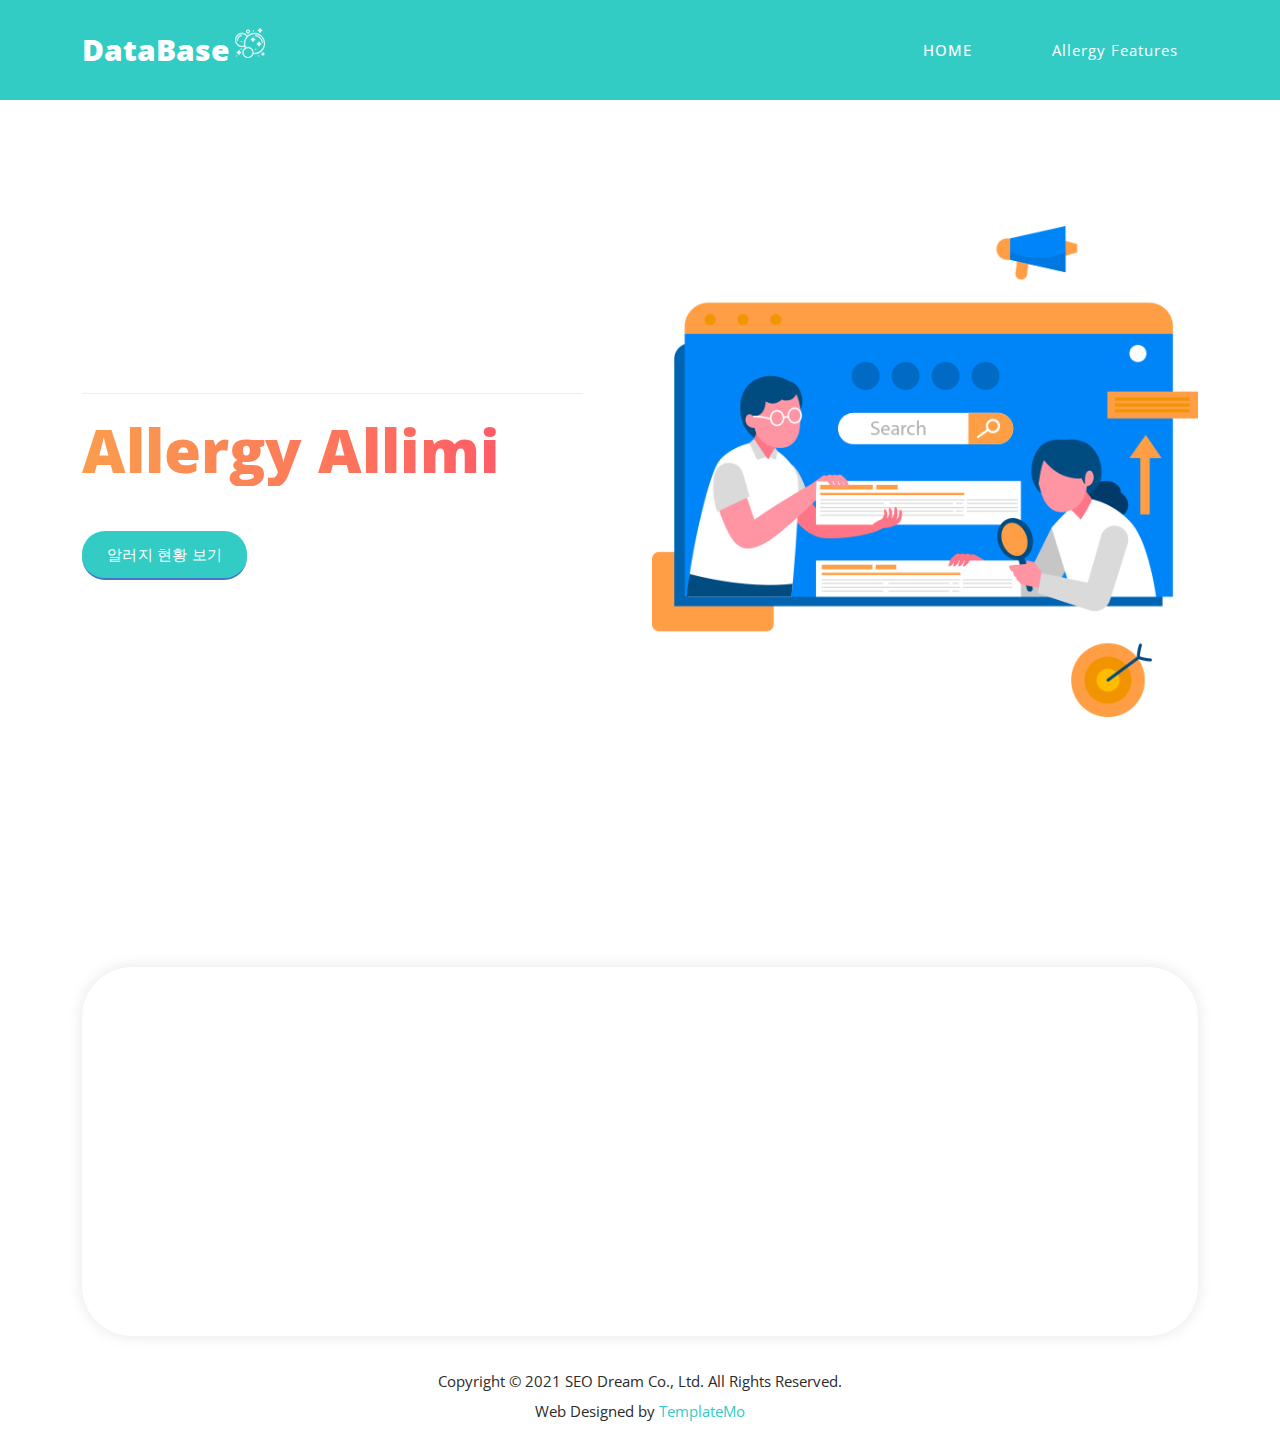
==== templatemo_563_seo_dream/index.html @ 9eee8654 "setting css" ====
<!DOCTYPE html>
<html lang="ko">

  <head>

    <meta charset="UTF-8">
    <meta name="viewport" content="width=device-width, initial-scale=1, shrink-to-fit=no">
    <meta name="description" content="">
    <meta name="author" content="">
    <link rel="preconnect" href="https://fonts.gstatic.com">
    <link href="https://fonts.googleapis.com/css2?family=Open+Sans:wght@300;400;600;700;800&display=swap" rel="stylesheet">

    <title>알러지 알리미-데이터베이스 기말 과제</title>

    <!-- Bootstrap core CSS -->
    <link href="vendor/bootstrap/css/bootstrap.min.css" rel="stylesheet">


    <!-- Additional CSS Files -->
    <link rel="stylesheet" href="assets/css/fontawesome.css">
    <link rel="stylesheet" href="assets/css/templatemo-seo-dream.css">
    <link rel="stylesheet" href="assets/css/animated.css">
    <link rel="stylesheet" href="assets/css/owl.css">
<!--TemplateMo 563 SEO Dream
https://templatemo.com/tm-563-seo-dream
-->

</head>
<body>

  <!-- ***** Preloader Start ***** -->
  <div id="js-preloader" class="js-preloader">
    <div class="preloader-inner">
      <span class="dot"></span>
      <div class="dots">
        <span></span>
        <span></span>
        <span></span>
      </div>
    </div>
  </div>
  <!-- ***** Preloader End ***** -->

  <!-- ***** Header Area Start ***** -->
  <header class="header-area header-sticky wow slideInDown" data-wow-duration="0.75s" data-wow-delay="0s">
    <div class="container">
      <div class="row">
        <div class="col-12">
          <nav class="main-nav">
            <!-- ***** Logo Start ***** -->
            <a href="index.html" class="logo">
              <h4>DataBase<img src="assets/images/logo-icon.png" alt=""></h4>
            </a>
            <!-- ***** Logo End ***** -->
            <!-- ***** Menu Start ***** -->
            <ul class="nav">
              <li class="scroll-to-section"><a href="#top" class="active">HOME</a></li>
              <li class="scroll-to-section"><a href="#features">Allergy features</a></li>
           <!--  <li class="scroll-to-section"><div class="main-blue-button"><a href="#contact">비어있음!!</a></div></li> 
           -->
            </ul>        
            <a class='menu-trigger'>
                <span>Menu</span>
            </a>
            <!-- ***** Menu End ***** -->
          </nav>
        </div>
      </div>
    </div>
  </header>
  <!-- ***** Header Area End ***** -->

  <div class="main-banner wow fadeIn" id="top" data-wow-duration="1s" data-wow-delay="0.5s">
    <div class="container">
      <div class="row">
        <div class="col-lg-12">
          <div class="row">
            <div class="col-lg-6 align-self-center">
              <div class="left-content header-text wow fadeInLeft" data-wow-duration="1s" data-wow-delay="1s">
                <div class="row">
                  <div class="col-lg-12">
                    <h2>Allergy Allimi</h2>
                  </div>
                  <div class="col-lg-12">
                    <div class="main-green-button scroll-to-section">
                      <a href="#features">알러지 현황 보기</a>
                    </div>
                  </div>
                </div>
              </div>
            </div>
            <div class="col-lg-6">
              <div class="right-image wow fadeInRight" data-wow-duration="1s" data-wow-delay="0.5s">
                <img src="assets/images/banner-right-image.png" alt="">
              </div>
            </div>
          </div>
        </div>
      </div>
    </div>
  </div>

  <div id="features" class="features section">
    <div class="container">
      <div class="row">
        <div class="col-lg-12">
          <div class="features-content">
            <div class="row">
              <div class="col-lg-3">
                <div class="features-item first-feature wow fadeInUp" data-wow-duration="1s" data-wow-delay="0s">
                  <div class="first-number number">
                    <h6>01</h6>
                  </div>
                  <div class="icon"></div>
                  <h4>이름으로 못 먹는 음식 검색하기</h4>
                  <div class="line-dec"></div>
                  <p>자신의 이름을 검색하여 못 먹는 음식을 검색해보세요.</p>
                </div>
              </div>
              <div class="col-lg-3">
                <div class="features-item second-feature wow fadeInUp" data-wow-duration="1s" data-wow-delay="0.2s">
                  <div class="second-number number">
                    <h6>02</h6>
                  </div>
                  <div class="icon"></div>
                  <h4>이름으로 알레르기 유형 검색하기</h4>
                  <div class="line-dec"></div>
                  <p>자신의 이름을 검색하여 알레르기 유형을 검색해보세요.</p>
                </div>
              </div>
              <div class="col-lg-3">
                <div class="features-item first-feature wow fadeInUp" data-wow-duration="1s" data-wow-delay="0.4s">
                  <div class="third-number number">
                    <h6>03</h6>
                  </div>
                  <div class="icon"></div>
                  <h4>알레르기 유형별 음식 검색하기</h4>
                  <div class="line-dec"></div>
                  <p>민약 알레르기로 음식을 검색하고 싶다면?</p>
                </div>
              </div>
              <div class="col-lg-3">
                <div class="features-item second-feature last-features-item wow fadeInUp" data-wow-duration="1s" data-wow-delay="0.6s">
                  <div class="fourth-number number">
                    <h6>04</h6>
                  </div>
                  <div class="icon"></div>
                  <h4>알레르기유형 별 가지고 있는 사람 검색하기</h4>
                  <div class="line-dec"></div>
                  <p>어쩌구 샬라샬라</p>
                </div>
              </div>            
          </div>
        </div>
 
  <footer>
    <div class="container">
      <div class="row">
        <div class="col-lg-12">
          <p>Copyright © 2021 SEO Dream Co., Ltd. All Rights Reserved. 
          
          <br>Web Designed by <a rel="nofollow" href="https://templatemo.com" title="free CSS templates">TemplateMo</a></p>
        </div>
      </div>
    </div>
  </footer>

  <!-- Scripts -->
  <script src="vendor/jquery/jquery.min.js"></script>
  <script src="vendor/bootstrap/js/bootstrap.bundle.min.js"></script>
  <script src="assets/js/owl-carousel.js"></script>
  <script src="assets/js/animation.js"></script>
  <script src="assets/js/imagesloaded.js"></script>
  <script src="assets/js/custom.js"></script>

</body>
</html>
---- templatemo_563_seo_dream/assets/css/templatemo-seo-dream.css ----
/*

TemplateMo 563 SEO Dream

https://templatemo.com/tm-563-seo-dream

/
/* ---------------------------------------------
Table of contents
------------------------------------------------
01. font & reset css
02. reset
03. global styles
04. header
05. banner
06. features
07. testimonials
08. contact
09. footer
10. preloader
11. search
12. portfolio

--------------------------------------------- */
/* 
---------------------------------------------
font & reset css
--------------------------------------------- 
*/
@import url('https://fonts.googleapis.com/css2?family=Open+Sans:wght@300;400;600;700;800&display=swap');
/* 
---------------------------------------------
reset
--------------------------------------------- 
*/
html, body, div, span, applet, object, iframe, h1, h2, h3, h4, h5, h6, p, blockquote, div
pre, a, abbr, acronym, address, big, cite, code, del, dfn, em, font, img, ins, kbd, q,
s, samp, small, strike, strong, sub, sup, tt, var, b, u, i, center, dl, dt, dd, ol, ul, li,
figure, header, nav, section, article, aside, footer, figcaption {
  margin: 0;
  padding: 0;
  border: 0;
  outline: 0;
}

/* clear fix */
.grid:after {
  content: '';
  display: block;
  clear: both;
}

/* ---- .grid-item ---- */

.grid-sizer,
.grid-item {
  width: 50%;
}

.grid-item {
  float: left;
}

.grid-item img {
  display: block;
  max-width: 100%;
}

.clearfix:after {
  content: ".";
  display: block;
  clear: both;
  visibility: hidden;
  line-height: 0;
  height: 0;
}

.clearfix {
  display: inline-block;
}

html[xmlns] .clearfix {
  display: block;
}

* html .clearfix {
  height: 1%;
}

ul, li {
  padding: 0;
  margin: 0;
  list-style: none;
}

header, nav, section, article, aside, footer, hgroup {
  display: block;
}

* {
  box-sizing: border-box;
}

html, body {
  font-family: 'Open Sans', sans-serif;
  font-weight: 400;
  background-color: #fff;
  -ms-text-size-adjust: 100%;
  -webkit-font-smoothing: antialiased;
  -moz-osx-font-smoothing: grayscale;
}

a {
  text-decoration: none !important;
}

h1, h2, h3, h4, h5, h6 {
  margin-top: 0px;
  margin-bottom: 0px;
}

ul {
  margin-bottom: 0px;
}

p {
  font-size: 15px;
  line-height: 30px;
  color: #2a2a2a;
}

img {
  width: 100%;
  overflow: hidden;
}

/* 
---------------------------------------------
global styles
--------------------------------------------- 
*/
html,
body {
  background: #fff;
  font-family: 'Open Sans', sans-serif;
}

::selection {
  background: #03a4ed;
  color: #fff;
}

::-moz-selection {
  background: #03a4ed;
  color: #fff;
}

@media (max-width: 991px) {
  html, body {
    overflow-x: hidden;
  }
  .mobile-top-fix {
    margin-top: 30px;
    margin-bottom: 0px;
  }
  .mobile-bottom-fix {
    margin-bottom: 30px;
  }
  .mobile-bottom-fix-big {
    margin-bottom: 60px;
  }
}

.page-section {
  margin-top: 120px;
}

.section-heading {
  margin-bottom: 60px;
}

.section-heading h6 {
  font-size: 15px;
  font-weight: 700;
  color: #33ccc5;
  text-transform: uppercase;
  margin-bottom: 15px;

}

.section-heading h2 {
  font-size: 30px;
  text-transform: capitalize;
  color: #2a2a2a;
  font-weight: 800;
  position: relative;
  z-index: 2;
  line-height: 45px;
}

.section-heading h2 em {
  font-style: normal;
  color: #33ccc5;
}

.section-heading h2 span {
  color: #088ec3;
}

.main-blue-button a {
  display: inline-block;
  background-color: #4771cb;
  font-size: 15px;
  font-weight: 400;
  color: #fff;
  text-transform: capitalize;
  padding: 12px 25px;
  border-radius: 23px;
  letter-spacing: 0.25px;
  border-bottom: 2px solid #fff!important;
  transition: all .3s;
}

.main-blue-button a:hover {
  background-color: #fff!important;
  color: #4771cb!important;
  border-bottom: 2px solid #4771cb!important;
}

.main-green-button a {
  display: inline-block;
  background-color: #33ccc5;
  font-size: 15px;
  font-weight: 400;
  color: #fff;
  text-transform: capitalize;
  padding: 12px 25px;
  border-radius: 23px;
  letter-spacing: 0.25px;
  border-bottom: 2px solid #4771cb!important;
  transition: all .3s;
}

.main-green-button a:hover {
  background-color: #4771cb!important;
  color: #fff!important;
  border-bottom: 2px solid #33ccc5!important;
}


/* 
---------------------------------------------
header
--------------------------------------------- 
*/

.background-header {
  background-color: #33ccc5!important;
  height: 80px!important;
  position: fixed!important;
  top: 0px;
  left: 0px;
  right: 0px;
  box-shadow: 0px 0px 10px rgba(0,0,0,0.15)!important;
}

.background-header .logo,
.background-header .main-nav .nav li a {
  color: #fff;
}

.background-header .main-nav .nav li:hover a {
  color: #33ccc5;
}

.background-header .nav li a.active {
  position: relative;
  color: #fff;
}

.background-header .nav li a.active:after {
  position: absolute;
  width: 20px;
  height: 2px;
  background-color: #4771cb;
  content: '';
  left: 50%;
  bottom: 0px;
  transform: translateX(-10px);
}

.header-area {
  background-color: #33ccc5;
  position: absolute;
  top: 0px;
  left: 0px;
  right: 0px;
  z-index: 100;
  height: 100px;
  -webkit-transition: all .5s ease 0s;
  -moz-transition: all .5s ease 0s;
  -o-transition: all .5s ease 0s;
  transition: all .5s ease 0s;
}

.header-area .main-nav {
  min-height: 80px;
  background: transparent;
}

.header-area .main-nav .logo {
  float: left;
  -webkit-transition: all 0.3s ease 0s;
  -moz-transition: all 0.3s ease 0s;
  -o-transition: all 0.3s ease 0s;
  transition: all 0.3s ease 0s;
}

.header-area .main-nav .logo h4 {
    font-size: 30px;
    font-weight: 800;
    text-transform: capitalize;
    color: #fff;
    line-height: 100px;
    float: left;
    -webkit-transition: all 0.3s ease 0s;
    -moz-transition: all 0.3s ease 0s;
    -o-transition: all 0.3s ease 0s;
    transition: all 0.3s ease 0s;
}

.header-area .main-nav .logo h4 img {
  max-width: 30px;
  margin-top: -20px;
  margin-left: 5px;
}

.background-header .main-nav .logo h4 {
  line-height: 80px;
}

.background-header .main-nav .nav {
  margin-top: 20px !important;
}

.header-area .main-nav .nav {
  float: right;
  margin-top: 30px;
  margin-right: 0px;
  background-color: transparent;
  -webkit-transition: all 0.3s ease 0s;
  -moz-transition: all 0.3s ease 0s;
  -o-transition: all 0.3s ease 0s;
  transition: all 0.3s ease 0s;
  position: relative;
  z-index: 999;
}

.header-area .main-nav .nav li {
  padding-left: 20px;
  padding-right: 20px;
}

.header-area .main-nav .nav li:last-child {
  padding-right: 0px;
  padding-left: 40px;
}

.header-area .main-nav .nav li:last-child a ,
.background-header .main-nav .nav li:last-child a {
  padding: 0px 20px;
  font-weight: 400;
}

.header-area .main-nav .nav li:last-child a:hover ,
.background-header .main-nav .nav li:last-child a:hover {
  color: #4771cb !important;
}

.header-area .main-nav .nav li a {
  display: block;
  font-weight: 500;
  font-size: 15px;
  color: #fff;
  text-transform: capitalize;
  -webkit-transition: all 0.3s ease 0s;
  -moz-transition: all 0.3s ease 0s;
  -o-transition: all 0.3s ease 0s;
  transition: all 0.3s ease 0s;
  height: 40px;
  line-height: 40px;
  border: transparent;
  letter-spacing: 1px;
}

.header-area .main-nav .nav li:hover a,
.header-area .main-nav .nav li a.active {
  color: #fff!important;
}

.background-header .main-nav .nav li:hover a,
.background-header .main-nav .nav li a.active {
  color: #fff!important;
  opacity: 1;
}

.header-area .main-nav .nav li.submenu {
  position: relative;
  padding-right: 30px;
}

.header-area .main-nav .nav li.submenu:after {
  font-family: FontAwesome;
  content: "\f107";
  font-size: 12px;
  color: #2a2a2a;
  position: absolute;
  right: 18px;
  top: 12px;
}

.background-header .main-nav .nav li.submenu:after {
  color: #2a2a2a;
}

.header-area .main-nav .nav li.submenu ul {
  position: absolute;
  width: 200px;
  box-shadow: 0 2px 28px 0 rgba(0, 0, 0, 0.06);
  overflow: hidden;
  top: 50px;
  opacity: 0;
  transform: translateY(+2em);
  visibility: hidden;
  z-index: -1;
  transition: all 0.3s ease-in-out 0s, visibility 0s linear 0.3s, z-index 0s linear 0.01s;
}

.header-area .main-nav .nav li.submenu ul li {
  margin-left: 0px;
  padding-left: 0px;
  padding-right: 0px;
}

.header-area .main-nav .nav li.submenu ul li a {
  opacity: 1;
  display: block;
  background: #f7f7f7;
  color: #2a2a2a!important;
  padding-left: 20px;
  height: 40px;
  line-height: 40px;
  -webkit-transition: all 0.3s ease 0s;
  -moz-transition: all 0.3s ease 0s;
  -o-transition: all 0.3s ease 0s;
  transition: all 0.3s ease 0s;
  position: relative;
  font-size: 13px;
  font-weight: 400;
  border-bottom: 1px solid #eee;
}

.header-area .main-nav .nav li.submenu ul li a:hover {
  background: #fff;
  color: #33ccc5!important;
  padding-left: 25px;
}

.header-area .main-nav .nav li.submenu ul li a:hover:before {
  width: 3px;
}

.header-area .main-nav .nav li.submenu:hover ul {
  visibility: visible;
  opacity: 1;
  z-index: 1;
  transform: translateY(0%);
  transition-delay: 0s, 0s, 0.3s;
}

.header-area .main-nav .menu-trigger {
  cursor: pointer;
  display: block;
  position: absolute;
  top: 33px;
  width: 32px;
  height: 40px;
  text-indent: -9999em;
  z-index: 99;
  right: 40px;
  display: none;
}

.background-header .main-nav .menu-trigger {
  top: 23px;
}

.header-area .main-nav .menu-trigger span,
.header-area .main-nav .menu-trigger span:before,
.header-area .main-nav .menu-trigger span:after {
  -moz-transition: all 0.4s;
  -o-transition: all 0.4s;
  -webkit-transition: all 0.4s;
  transition: all 0.4s;
  background-color: #fff;
  display: block;
  position: absolute;
  width: 30px;
  height: 2px;
  left: 0;
}

.background-header .main-nav .menu-trigger span,
.background-header .main-nav .menu-trigger span:before,
.background-header .main-nav .menu-trigger span:after {
  background-color: #fff;
}

.header-area .main-nav .menu-trigger span:before,
.header-area .main-nav .menu-trigger span:after {
  -moz-transition: all 0.4s;
  -o-transition: all 0.4s;
  -webkit-transition: all 0.4s;
  transition: all 0.4s;
  background-color: #fff;
  display: block;
  position: absolute;
  width: 30px;
  height: 2px;
  left: 0;
  width: 75%;
}

.background-header .main-nav .menu-trigger span:before,
.background-header .main-nav .menu-trigger span:after {
  background-color: #fff;
}

.header-area .main-nav .menu-trigger span:before,
.header-area .main-nav .menu-trigger span:after {
  content: "";
}

.header-area .main-nav .menu-trigger span {
  top: 16px;
}

.header-area .main-nav .menu-trigger span:before {
  -moz-transform-origin: 33% 100%;
  -ms-transform-origin: 33% 100%;
  -webkit-transform-origin: 33% 100%;
  transform-origin: 33% 100%;
  top: -10px;
  z-index: 10;
}

.header-area .main-nav .menu-trigger span:after {
  -moz-transform-origin: 33% 0;
  -ms-transform-origin: 33% 0;
  -webkit-transform-origin: 33% 0;
  transform-origin: 33% 0;
  top: 10px;
}

.header-area .main-nav .menu-trigger.active span,
.header-area .main-nav .menu-trigger.active span:before,
.header-area .main-nav .menu-trigger.active span:after {
  background-color: transparent;
  width: 100%;
}

.header-area .main-nav .menu-trigger.active span:before {
  -moz-transform: translateY(6px) translateX(1px) rotate(45deg);
  -ms-transform: translateY(6px) translateX(1px) rotate(45deg);
  -webkit-transform: translateY(6px) translateX(1px) rotate(45deg);
  transform: translateY(6px) translateX(1px) rotate(45deg);
  background-color: #fff;
}

.background-header .main-nav .menu-trigger.active span:before {
  background-color: #fff;
}

.header-area .main-nav .menu-trigger.active span:after {
  -moz-transform: translateY(-6px) translateX(1px) rotate(-45deg);
  -ms-transform: translateY(-6px) translateX(1px) rotate(-45deg);
  -webkit-transform: translateY(-6px) translateX(1px) rotate(-45deg);
  transform: translateY(-6px) translateX(1px) rotate(-45deg);
  background-color: #fff;
}

.background-header .main-nav .menu-trigger.active span:after {
  background-color: #fff;
}

.header-area.header-sticky {
  min-height: 80px;
}

.header-area .nav {
  margin-top: 30px;
}

.header-area.header-sticky .nav li a.active {
  color: #33ccc5;
}

@media (max-width: 1200px) {
  .header-area .main-nav .nav li {
    padding-left: 12px;
    padding-right: 12px;
  }
  .header-area .main-nav:before {
    display: none;
  }
}

@media (max-width: 992px) {
  .header-area .main-nav .nav li:last-child  ,
  .background-header .main-nav .nav li:last-child {
    display: none;
  }
  .header-area .main-nav .nav li:nth-child(6),
  .background-header .main-nav .nav li:nth-child(6) {
    padding-right: 0px;
  }
}

@media (max-width: 767px) {
  .background-header .main-nav .nav {
    margin-top: 80px !important;
  }
  .header-area .main-nav .logo {
    color: #1e1e1e;
  }
  .header-area.header-sticky .nav li a:hover,
  .header-area.header-sticky .nav li a.active {
    color: #33ccc5!important;
    opacity: 1;
  }
  .header-area.header-sticky .nav li.search-icon a {
    width: 100%;
  }
  .header-area {
    background-color: #33ccc5;
    padding: 0px 15px;
    height: 100px;
    box-shadow: none;
    text-align: center;
  }
  .header-area .container {
    padding: 0px;
  }
  .header-area .logo {
    margin-left: 30px;
  }
  .header-area .menu-trigger {
    display: block !important;
  }
  .header-area .main-nav {
    overflow: hidden;
  }
  .header-area .main-nav .nav {
    float: none;
    width: 100%;
    display: none;
    -webkit-transition: all 0s ease 0s;
    -moz-transition: all 0s ease 0s;
    -o-transition: all 0s ease 0s;
    transition: all 0s ease 0s;
    margin-left: 0px;
  }
  .background-header .nav {
    margin-top: 80px;
  }
  .header-area .main-nav .nav li:first-child {
    border-top: 1px solid #eee;
  }
  .header-area.header-sticky .nav {
    margin-top: 100px;
  }
  .header-area .main-nav .nav li {
    width: 100%;
    background: #fff;
    border-bottom: 1px solid #e7e7e7;
    padding-left: 0px !important;
    padding-right: 0px !important;
  }
  .header-area .main-nav .nav li a {
    height: 50px !important;
    line-height: 50px !important;
    padding: 0px !important;
    border: none !important;
    background: #f7f7f7 !important;
    color: #191a20 !important;
  }
  .header-area .main-nav .nav li a:hover {
    background: #eee !important;
    color: #33ccc5!important;
  }
  .header-area .main-nav .nav li.submenu ul {
    position: relative;
    visibility: inherit;
    opacity: 1;
    z-index: 1;
    transform: translateY(0%);
    transition-delay: 0s, 0s, 0.3s;
    top: 0px;
    width: 100%;
    box-shadow: none;
    height: 0px;
  }
  .header-area .main-nav .nav li.submenu ul li a {
    font-size: 12px;
    font-weight: 400;
  }
  .header-area .main-nav .nav li.submenu ul li a:hover:before {
    width: 0px;
  }
  .header-area .main-nav .nav li.submenu ul.active {
    height: auto !important;
  }
  .header-area .main-nav .nav li.submenu:after {
    color: #3B566E;
    right: 25px;
    font-size: 14px;
    top: 15px;
  }
  .header-area .main-nav .nav li.submenu:hover ul, .header-area .main-nav .nav li.submenu:focus ul {
    height: 0px;
  }
}

@media (min-width: 767px) {
  .header-area .main-nav .nav {
    display: flex !important;
  }
}

/* 
---------------------------------------------
preloader
--------------------------------------------- 
*/

.js-preloader {
    position: fixed;
    top: 0;
    left: 0;
    right: 0;
    bottom: 0;
    background-color: #fff;
    display: -webkit-box;
    display: flex;
    -webkit-box-align: center;
    align-items: center;
    -webkit-box-pack: center;
    justify-content: center;
    opacity: 1;
    visibility: visible;
    z-index: 9999;
    -webkit-transition: opacity 0.25s ease;
    transition: opacity 0.25s ease;
}

.js-preloader.loaded {
    opacity: 0;
    visibility: hidden;
    pointer-events: none;
}

@-webkit-keyframes dot {
    50% {
        -webkit-transform: translateX(96px);
        transform: translateX(96px);
    }
}

@keyframes dot {
    50% {
        -webkit-transform: translateX(96px);
        transform: translateX(96px);
    }
}

@-webkit-keyframes dots {
    50% {
        -webkit-transform: translateX(-31px);
        transform: translateX(-31px);
    }
}

@keyframes dots {
    50% {
        -webkit-transform: translateX(-31px);
        transform: translateX(-31px);
    }
}

.preloader-inner {
    position: relative;
    width: 142px;
    height: 40px;
    background: #fff;
}

.preloader-inner .dot {
    position: absolute;
    width: 16px;
    height: 16px;
    top: 12px;
    left: 15px;
    background: #33ccc5;
    border-radius: 50%;
    -webkit-transform: translateX(0);
    transform: translateX(0);
    -webkit-animation: dot 2.8s infinite;
    animation: dot 2.8s infinite;
}

.preloader-inner .dots {
    -webkit-transform: translateX(0);
    transform: translateX(0);
    margin-top: 12px;
    margin-left: 31px;
    -webkit-animation: dots 2.8s infinite;
    animation: dots 2.8s infinite;
}

.preloader-inner .dots span {
    display: block;
    float: left;
    width: 16px;
    height: 16px;
    margin-left: 16px;
    background: #33ccc5;
    border-radius: 50%;
}



/* 
---------------------------------------------
Banner Style
--------------------------------------------- 
*/

.main-banner {
  background-repeat: no-repeat;
  background-position: center center;
  background-size: cover;
  padding: 226px 0px 120px 0px;
  position: relative;
  overflow: hidden;
}

.main-banner:after {
  content: '';
  background-image: url(../images/banner-dec-left.png);
  background-repeat: no-repeat;
  position: absolute;
  left: 0;
  top: 100px;
  width: 212px;
  height: 653px;
  z-index: -1;
}

.main-banner:before {
  content: '';
  background-image: url(../images/banner-dec-right.png);
  background-repeat: no-repeat;
  position: absolute;
  right: 0;
  top: 100px;
  width: 1159px;
  height: 797px;
  z-index: -1;
}

.main-banner .left-content {
  margin-right: 45px;
}

.main-banner .left-content h6 {
  text-transform: capitalize;
  font-size: 15px;
  font-weight: 400;
  color: #2a2a2a;
  margin-bottom: 8px;
}

.main-banner .left-content h4 {
  z-index: 2;
  position: relative;
  font-weight: 700;
  font-size: 20px;
  color: #2a2a2a;
}

.main-banner .left-content h2 {
  border-top: 1px solid #eee;
  margin-top: 30px;
  padding-top: 20px;
  margin-bottom: 45px;
  font-size: 60px;
  font-weight: 800;
  color: #2a2a2a;
  line-height: 72px;
  background: #FA9D4D;
  background: -webkit-linear-gradient(to right, #FA9D4D 0%, #FF4F6B 100%);
  background: -moz-linear-gradient(to right, #FA9D4D 0%, #FF4F6B 100%);
  background: linear-gradient(to right, #FA9D4D 0%, #FF4F6B 100%);
  -webkit-background-clip: text;
  -webkit-text-fill-color: transparent;
}

.main-banner .right-image {
  text-align: right;
  position: relative;
  z-index: 2;
}

.main-banner .right-image img {
  max-width: 593px;
}



/* 
---------------------------------------------
Features Style
--------------------------------------------- 
*/

#features {
  padding-top: 130px;
}

.features .features-content {
  z-index: 2;
  position: relative;
  background-color: #fff;
  border-radius: 50px;
  box-shadow: 0px 0px 15px rgba(0,0,0,0.1);
}

.features-item {
  text-align: center;
  padding: 30px;
  border-radius: 50px;
  background: rgb(255,255,255);
  background: linear-gradient(105deg, rgba(255,255,255,1) 0%, rgba(255,255,255,1) 100%);
  transition: background-color .5s;
  -webkit-transition: background-color .5s;
  -o-transition: background-color .5s;
  -moz-transition: background-color .5s;
}

.features-item:hover {
  background: rgb(51,204,197);
  background: linear-gradient(105deg, rgba(51,204,197,1) 0%, rgba(8,141,195,1) 100%);
}

.features-item:hover h4 {
  color: #fff;
}

.features-item:hover p {
  color: #fff;
}

.features-item:hover .line-dec {
  background-color: rgba(255,255,255,0.3);
}

.first-feature:hover .icon {
  background-image: url(../images/features-icon-white-01.png);
}

.second-feature:hover .icon {
  background-image: url(../images/features-icon-white-02.png);
}

.features-item .number h6 {
  background-repeat: no-repeat;
  width: 110px;
  height: 69px;
  color: #fff;
  margin-left: auto;
  margin-right: auto;
  font-size: 30px;
  font-weight: 700;
  text-align: center;
  line-height: 69px;
  margin-top: -65px;
  margin-bottom: 30px;
}

.features-item .first-number h6 {
  background-image: url(../images/features-number-01.png);
}

.features-item .second-number h6 {
  background-image: url(../images/features-number-02.png);
}

.features-item .third-number h6 {
  background-image: url(../images/features-number-03.png);
}

.features-item .fourth-number h6 {
  background-image: url(../images/features-number-04.png);
}

.first-feature .icon {
  background-image: url(../images/features-icon-black-01.png);
}

.second-feature .icon {
  background-image: url(../images/features-icon-black-02.png);
}

.features-item .icon {
  width: 63px;
  height: 63px;
  margin: 0 auto;
  transition: all 0.5s;
}

.features-item h4 {
  margin-left: 15px;
  margin-right: 15px;
  margin-top: 30px;
  font-size: 20px;
  line-height: 30px;
  font-weight: 700;
  color: #2a2a2a;
  position: relative;
  transition: all 0.5s;
}

.features-item .line-dec {
  width: 100px;
  height: 2px;
  background-color: rgba(51,204,197,0.3);
  margin: 30px auto;
  transition: all 0.5s;
}

.features-item p {
  position: relative;
  margin-top: 0px;
  transition: all 0.5s;
}

.skills-content {
  position: relative;
  z-index: 1;
  margin-top: -50px;
  background-color: #f5f5f5;
  border-bottom-right-radius: 50px;
  border-bottom-left-radius: 50px;
  padding: 110px 0px 50px 0px;
}

.skill-item {
  text-align: center;
}

.progress {
  width: 150px;
  height: 150px;
  line-height: 150px;
  background: none;
  margin: 0 auto;
  box-shadow: none;
  position: relative;
}
.progress:after {
  content: "";
  width: 100%;
  height: 100%;
  border-radius: 50%;
  border: 5px solid #ddd;
  position: absolute;
  top: 0;
  left: 0;
}
.progress > span {
  width: 50%;
  height: 100%;
  overflow: hidden;
  position: absolute;
  top: 0;
  z-index: 1;
}
.progress .progress-left {
  left: 0;
}
.progress .progress-bar {
  width: 100%;
  height: 100%;
  background: none;
  border-width: 5px;
  border-style: solid;
  position: absolute;
  top: 0;
  border-color: #fd6a54;
}
.progress .progress-left .progress-bar {
  left: 100%;
  border-top-right-radius: 75px;
  border-bottom-right-radius: 75px;
  border-left: 0;
  -webkit-transform-origin: center left;
  transform-origin: center left;
}
.progress .progress-right {
  right: 0;
}
.progress .progress-right .progress-bar {
  left: -100%;
  border-top-left-radius: 75px;
  border-bottom-left-radius: 75px;
  border-right: 0;
  -webkit-transform-origin: center right;
  transform-origin: center right;
}
.progress .progress-value {
  text-align: center;
  color: #2a2a2a;
  display: flex;
  width: 100%;
  border-radius: 50%;
  font-size: 32px;
  text-align: center;
  line-height: 20px;
  align-items: center;
  justify-content: center;
  height: 100%;
  font-weight: 700;
}
.progress .progress-value div {
  margin-top: 10px;
}
.progress .progress-value span {
  font-size: 12px;
  text-transform: uppercase;
}

/* This for loop creates the  necessary css animation names 
Due to the split circle of progress-left and progress right, we must use the animations on each side. 
*/
.progress[data-percentage="10"] .progress-right .progress-bar {
  animation: loading-1 1.5s linear forwards;
}
.progress[data-percentage="10"] .progress-left .progress-bar {
  animation: 0;
}

.progress[data-percentage="20"] .progress-right .progress-bar {
  animation: loading-2 1.5s linear forwards;
}
.progress[data-percentage="20"] .progress-left .progress-bar {
  animation: 0;
}

.progress[data-percentage="30"] .progress-right .progress-bar {
  animation: loading-3 1.5s linear forwards;
}
.progress[data-percentage="30"] .progress-left .progress-bar {
  animation: 0;
}

.progress[data-percentage="40"] .progress-right .progress-bar {
  animation: loading-4 1.5s linear forwards;
}
.progress[data-percentage="40"] .progress-left .progress-bar {
  animation: 0;
}

.progress[data-percentage="50"] .progress-right .progress-bar {
  animation: loading-5 1.5s linear forwards;
}
.progress[data-percentage="50"] .progress-left .progress-bar {
  animation: 0;
}

.progress[data-percentage="60"] .progress-right .progress-bar {
  animation: loading-5 1.5s linear forwards;
}
.progress[data-percentage="60"] .progress-left .progress-bar {
  animation: loading-1 1.5s linear forwards 1.5s;
}

.progress[data-percentage="70"] .progress-right .progress-bar {
  animation: loading-5 1.5s linear forwards;
}
.progress[data-percentage="70"] .progress-left .progress-bar {
  animation: loading-2 1.5s linear forwards 1.5s;
}

.progress[data-percentage="80"] .progress-right .progress-bar {
  animation: loading-5 1.5s linear forwards;
}
.progress[data-percentage="80"] .progress-left .progress-bar {
  animation: loading-3 1.5s linear forwards 1.5s;
}

.progress[data-percentage="90"] .progress-right .progress-bar {
  animation: loading-5 1.5s linear forwards;
}
.progress[data-percentage="90"] .progress-left .progress-bar {
  animation: loading-4 1.5s linear forwards 1.5s;
}

.progress[data-percentage="100"] .progress-right .progress-bar {
  animation: loading-5 1.5s linear forwards;
}
.progress[data-percentage="100"] .progress-left .progress-bar {
  animation: loading-5 1.5s linear forwards 1.5s;
}

@keyframes loading-1 {
  0% {
    -webkit-transform: rotate(0deg);
    transform: rotate(0deg);
  }
  100% {
    -webkit-transform: rotate(36);
    transform: rotate(36deg);
  }
}
@keyframes loading-2 {
  0% {
    -webkit-transform: rotate(0deg);
    transform: rotate(0deg);
  }
  100% {
    -webkit-transform: rotate(72);
    transform: rotate(72deg);
  }
}
@keyframes loading-3 {
  0% {
    -webkit-transform: rotate(0deg);
    transform: rotate(0deg);
  }
  100% {
    -webkit-transform: rotate(108);
    transform: rotate(108deg);
  }
}
@keyframes loading-4 {
  0% {
    -webkit-transform: rotate(0deg);
    transform: rotate(0deg);
  }
  100% {
    -webkit-transform: rotate(144);
    transform: rotate(144deg);
  }
}
@keyframes loading-5 {
  0% {
    -webkit-transform: rotate(0deg);
    transform: rotate(0deg);
  }
  100% {
    -webkit-transform: rotate(180);
    transform: rotate(180deg);
  }
}
.progress {
  margin-bottom: 1em;
}


/* 
---------------------------------------------
About Us Style
--------------------------------------------- 
*/

#about {
  padding-top: 130px;
}

.about-us .section-heading {
  margin-bottom: 40px;
}

.about-us .left-image {
  margin-right: 45px;
}

.about-us .about-item h4 {
  font-size:38px;
  font-weight: 800;
  color:#088ec3;
}

.about-us .about-item h6 {
  font-size: 16px;
  margin-top: 5px;
  font-weight: 400;
  color: #2a2a2a;
  text-transform: capitalize;
}

.about-us p {
  margin: 40px 0px;
}

/* 
---------------------------------------------
Services Style
--------------------------------------------- 
*/

.our-services {
  padding-top: 120px;
}

.our-services .section-heading {
  text-align: center;
  margin-left: 75px;
  margin-right: 75px;
}

.our-services .container-fluid {
  padding: 0px 80px;
}

.service-item {
  padding: 60px 30px;
  border: 2px solid #f7f7f7;
  border-radius: 5px;
  transition: all .3s;
  margin-bottom: 30px;
}

.service-item:hover {
  background-color: #fff;
  border: 2px solid transparent;
  box-shadow: 0px 0px 10px rgba(0,0,0,0.1);
}

.service-item .icon {
  margin-top: 10px;
  width: 80px;
  height: 80px;
  display: inline-block;
  text-align: center;
  line-height: 80px;
  background-color: #f7f7f7;
  border-radius: 50%;
}

.service-item .icon img {
    width: 38px;
    height: 38px;
}

.service-item h4 {
  font-size: 22px;
  font-weight: 700;
  color: #2a2a2a;
  margin-bottom: 15px;
}


/* 
---------------------------------------------
Portfolio
--------------------------------------------- 
*/

.our-portfolio {
  padding-top: 100px;
  overflow: hidden;
}

.our-portfolio .container-fluid {
  padding-right: 0px;
  padding-left: 0px;
}

.portfolio-item {
  margin-bottom: 30px;
  border-radius: 50px;
}

.portfolio-item:hover .thumb .hover-content {
  opacity: 1;
  visibility: visible;
}

.portfolio-item .thumb {
  position: relative;
  border-radius: 50px;
}

.portfolio-item .thumb img {
  border-radius: 50px;
  overflow: hidden;
}

.portfolio-item .thumb .hover-content {
  border-radius: 50px;
  overflow: hidden;
  position: absolute;
  left: 0;
  top: 0;
  background: rgb(51,204,197);
  background: linear-gradient(105deg, rgba(51,204,197,1) 0%, rgba(8,141,195,1) 100%);
  width: 100%;
  height: 100%;
  opacity: 0;
  visibility: hidden;
  transition: all .5s;
}

.portfolio-item .thumb .hover-content .inner-content {
  position: absolute;
  left: 50%;
  top: 50%;
  transform: translate(-50%,-50%);
  text-align: center;
}

.portfolio-item .thumb .hover-content .inner-content h4 {
  font-size: 20px;
  font-weight: 700;
  color: #fff;
  margin-bottom: 10px;
}

.portfolio-item .thumb .hover-content .inner-content span {
  font-size: 15px;
  color: #fff;
}

.our-portfolio .owl-nav {
  display: inline-block!important;
  position: absolute;
  top: -117px;
  right: 15%;
  max-width: 1320px;
}

.our-portfolio .owl-nav .owl-next {
  margin-left: 10px;
}

.our-portfolio .owl-nav span {
  width: 46px;
  height: 46px;
  display: inline-block;
  text-align: center;
  line-height: 35px;
  font-size: 30px;
  border: 2px solid #eee;
  border-radius: 50%;
  color: #ddd;
  transition: all 0.5s;
}

.our-portfolio .owl-nav span:hover {
  color: #33ccc5;
  border-color: #33ccc5;
}



/* 
---------------------------------------------
contact
--------------------------------------------- 
*/

.contact-us {
  margin-top: 90px;
  padding: 120px 0px;
  background-image: url(../images/contact-bg.jpg);
  background-repeat: no-repeat;
  background-position: center center;
  background-size: cover;
}
.contact-us .section-heading {
  text-align: center;
  margin-left: 20px;
  margin-right: 20px;
}

.contact-us .contact-info {
  padding: 40px 30px;
  border: 2px solid #eee;
}

.contact-us .contact-info ul li {
  text-align: center;
  display: block;
  margin-bottom: 30px;
}

.contact-us .contact-info ul li a {
  font-size: 15px;
  color: #afafaf;
  transition: all .5s;
}

.contact-us .contact-info ul li:hover a {
  color: #2a2a2a;
}

.contact-us .contact-info ul li:last-child {
  margin-bottom: 0px;
}

.contact-us .contact-info ul li .icon {
  margin-bottom: 10px;
}

.contact-us .contact-info ul li .icon img {
  max-width: 32px;
}

form#contact {
  position: relative;
  background-color: #fff;
  padding: 60px 80px;
  border-radius: 50px;
  text-align: center;
}

form#contact input {
  width: 100%;
  height: 46px;
  border-radius: 5px;
  background-color: transparent;
  border: 2px solid #efefef;
  outline: none;
  font-size: 15px;
  font-weight: 300;
  color: #2a2a2a;
  padding: 0px 20px;
  margin-bottom: 20px;
}

form#contact input::placeholder {
  color: #aaa;
}

form#contact textarea {
  width: 100%;
  min-width: 100%;
  max-width: 100%;
  max-height: 180px;
  min-height: 140px;
  height: 140px;
  border-radius: 5px;
  background-color: transparent;
  border: 2px solid #efefef;
  outline: none;
  font-size: 15px;
  font-weight: 300;
  color: #2a2a2a;
  padding: 15px 20px;
  margin-bottom: 20px;
}

form#contact textarea::placeholder {
  color: #aaa;
}

form#contact button {
  display: inline-block;
  background-color: #33ccc5;
  font-size: 15px;
  font-weight: 400;
  color: #fff;
  margin-top: 20px;
  text-transform: capitalize;
  padding: 12px 25px;
  border-radius: 23px;
  letter-spacing: 0.25px;
  border-bottom: 2px solid #4771cb!important;
  transition: all .3s;
  outline: none;
  border: none;
}

form#contact button:hover {
  background-color: #4771cb!important;
  color: #fff!important;
  border-bottom: 2px solid #33ccc5!important;
}

/* 
---------------------------------------------
Footer Style
--------------------------------------------- 
*/

footer p {
  text-align: center;
  margin: 30px 0px;
}

footer p a {
  color: #33ccc5;
  transition: all .5s;
}

footer p a:hover {
  color: #4771cb;
}

/* 
---------------------------------------------
responsive
--------------------------------------------- 
*/

@media (max-width: 1200px) {
  .header-area .main-nav .logo h4 {
    font-size: 24px;
  }
  .header-area .main-nav .logo h4 img {
    max-width: 25px;
    margin-left: 0px;
  }
  .header-area .main-nav .nav li:last-child {
    padding-left: 20px;
  }
}

@media (max-width: 992px) {
  .header-area .main-nav .logo h4 {
    font-size: 20px;
  }
  .main-banner .left-content {
    margin-right: 0px;
  }
  .main-banner {
    text-align: center;
  }
  .main-banner:before {
    display: none;
  }
  .main-banner .right-image {
    margin: 30px auto 0px auto;
    text-align: center;
  }
  .features-item {
    margin-bottom: 45px;
  }
  .last-features-item,
  .last-skill-item {
    margin-bottom: 0px !important;
  }
  .skill-item {
    margin-bottom: 30px;
  }
  .service-item {
    text-align: center;
  }
  .service-item .icon {
    margin-top: 0px;
    margin-bottom: 30px;
  }
  .about-us .left-image {
    margin-right: 30px;
    margin-left: 30px;
    margin-bottom: 45px;
  }
  .our-portfolio .owl-nav {
    display: none !important;
  }
  .contact-info {
    margin-top: 60px;
  }
  form#contact {
    padding: 45px;
  }
}

@media (max-width: 767px) {
  .header-area .main-nav .logo h4 {
    font-size: 30px;
  }
  .header-area .main-nav .logo h4 img {
    max-width: 30px;
    margin-left: 5px;
  }
  .main-banner .info-stat {
    margin-bottom: 15px;
  }
  .service-item {
    text-align: center;
    padding: 30px;
  }
  .service-item .icon {
    float: none;
    margin-right: 0px;
    margin-bottom: 15px;
  }
  .service-item .right-content {
    display: inline-block;
  }
  .our-portfolio .section-heading,
  .about-us .section-heading,
  .about-us .about-item,
  .about-us p,
  .about-us .main-green-button {
    text-align: center;
  }
  .our-services .section-heading {
    margin-left: 15px;
    margin-right: 15px;
  }
  .about-us .about-item {
    margin-top: 15px;
  }
  form#contact {
    padding: 30px;
  }
}
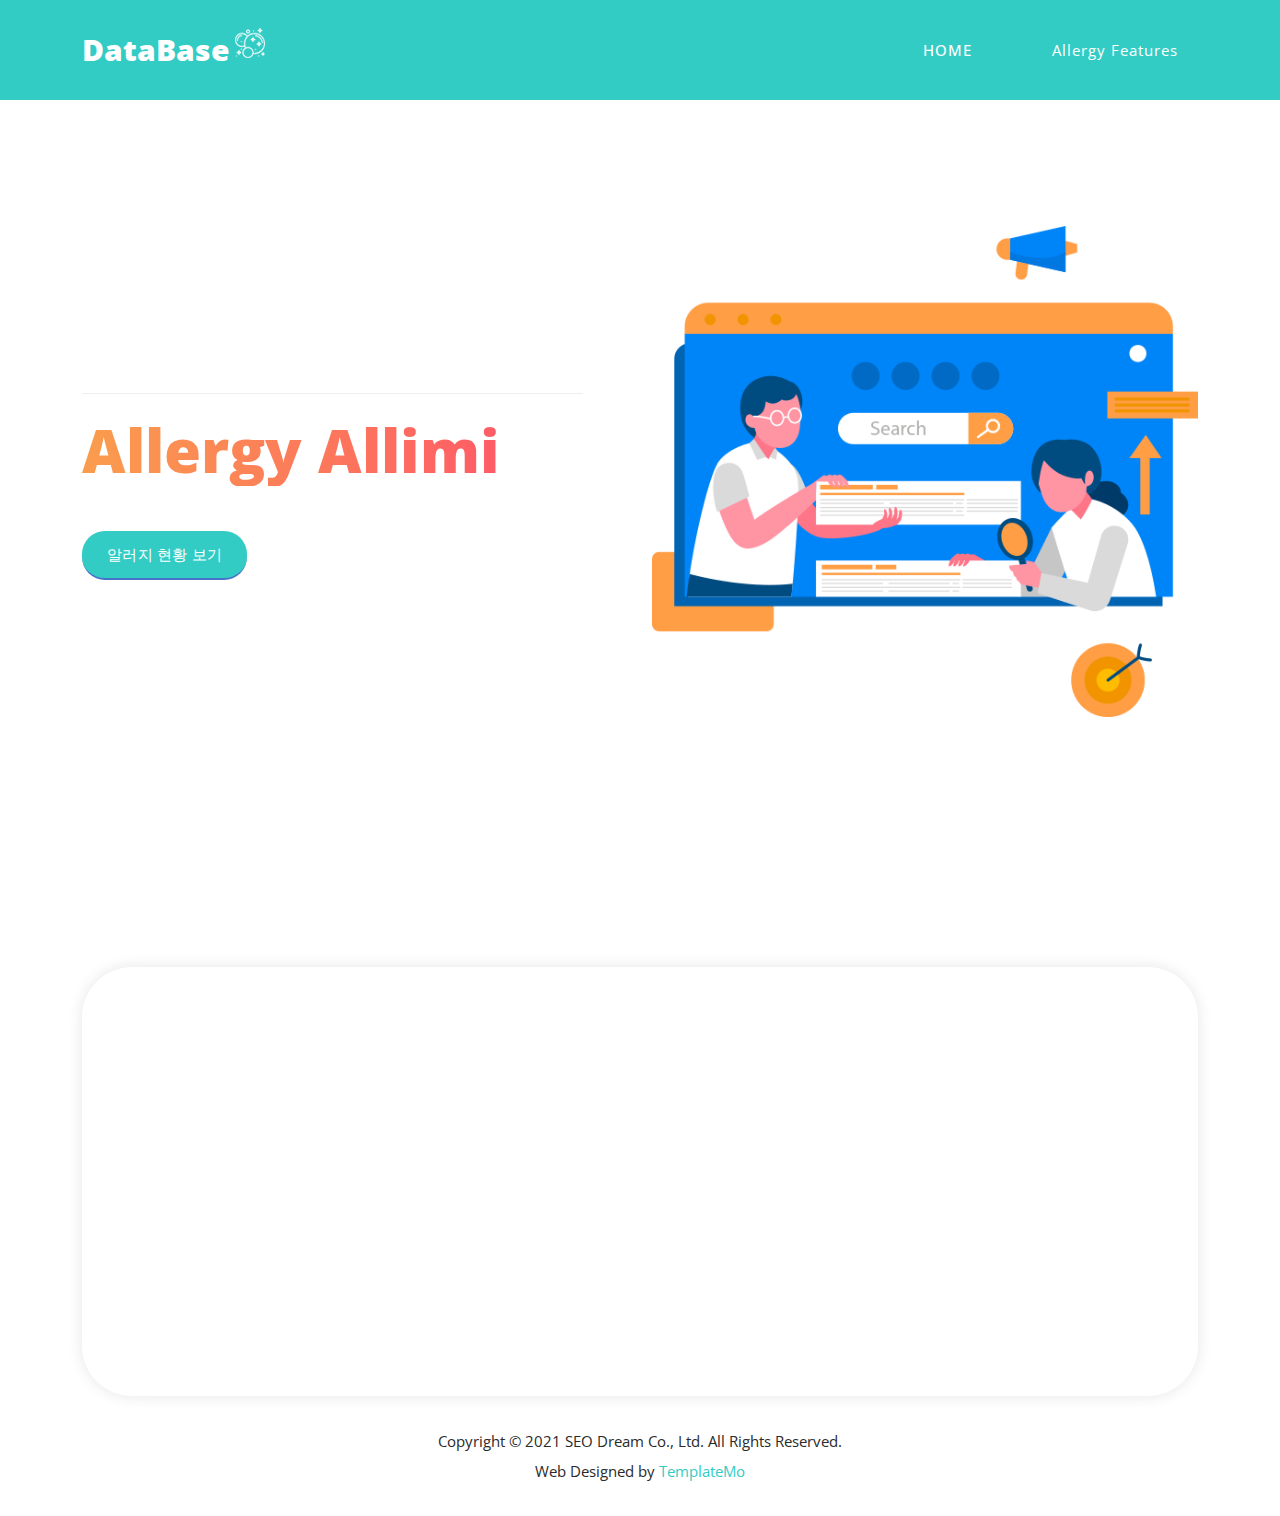
==== commit d90bca9c: "update php&html" ====
--- a/templatemo_563_seo_dream/index.html
+++ b/templatemo_563_seo_dream/index.html
@@ -108,47 +108,47 @@
           <div class="features-content">
             <div class="row">
               <div class="col-lg-3">
-                <div class="features-item first-feature wow fadeInUp" data-wow-duration="1s" data-wow-delay="0s">
+                <div class="features-item first-feature wow fadeInUp" data-wow-duration="1s" data-wow-delay="0s"  onclick="window.location.href = 'name_search_food.html'">
                   <div class="first-number number">
                     <h6>01</h6>
                   </div>
                   <div class="icon"></div>
-                  <h4>이름으로 못 먹는 음식 검색하기</h4>
+                  <h4>이름으로<br>못 먹는 음식 검색하기</h4>
                   <div class="line-dec"></div>
-                  <p>자신의 이름을 검색하여 못 먹는 음식을 검색해보세요.</p>
+                  <p>자신의 이름을 검색하여<br>못 먹는 음식을 검색해보세요.</p>
                 </div>
               </div>
               <div class="col-lg-3">
-                <div class="features-item second-feature wow fadeInUp" data-wow-duration="1s" data-wow-delay="0.2s">
+                <div class="features-item second-feature wow fadeInUp" data-wow-duration="1s" data-wow-delay="0s" onclick="window.location.href = 'name_search_allergy.html'">
                   <div class="second-number number">
                     <h6>02</h6>
                   </div>
                   <div class="icon"></div>
-                  <h4>이름으로 알레르기 유형 검색하기</h4>
+                  <h4>이름으로<br>알레르기 유형 검색하기</h4>
                   <div class="line-dec"></div>
-                  <p>자신의 이름을 검색하여 알레르기 유형을 검색해보세요.</p>
+                  <p>자신의 이름을 검색하여<br>알레르기 유형을 검색해보세요.</p>
                 </div>
               </div>
               <div class="col-lg-3">
-                <div class="features-item first-feature wow fadeInUp" data-wow-duration="1s" data-wow-delay="0.4s">
+                <div class="features-item first-feature wow fadeInUp" data-wow-duration="1s" data-wow-delay="0s" onclick="window.location.href = 'allergy_search_food.html'">
                   <div class="third-number number">
                     <h6>03</h6>
                   </div>
                   <div class="icon"></div>
-                  <h4>알레르기 유형별 음식 검색하기</h4>
+                  <h4>알레르기 유형 별<br>음식 검색하기</h4>
                   <div class="line-dec"></div>
-                  <p>민약 알레르기로 음식을 검색하고 싶다면?</p>
+                  <p>알레르기 유형 별<br>못 먹는 음식을 검색해보세요.</p>
                 </div>
               </div>
               <div class="col-lg-3">
-                <div class="features-item second-feature last-features-item wow fadeInUp" data-wow-duration="1s" data-wow-delay="0.6s">
+                <div class="features-item second-feature last-features-item wow fadeInUp" data-wow-duration="0s" onclick="window.location.href = 'allergy_search_name.html'">
                   <div class="fourth-number number">
                     <h6>04</h6>
                   </div>
                   <div class="icon"></div>
-                  <h4>알레르기유형 별 가지고 있는 사람 검색하기</h4>
+                  <h4>알레르기 유형 별<br>소유자 검색하기</h4>
                   <div class="line-dec"></div>
-                  <p>어쩌구 샬라샬라</p>
+                  <p>알레르기 유형 별<br>소유자를 검색해보세요.</p>
                 </div>
               </div>            
           </div>
